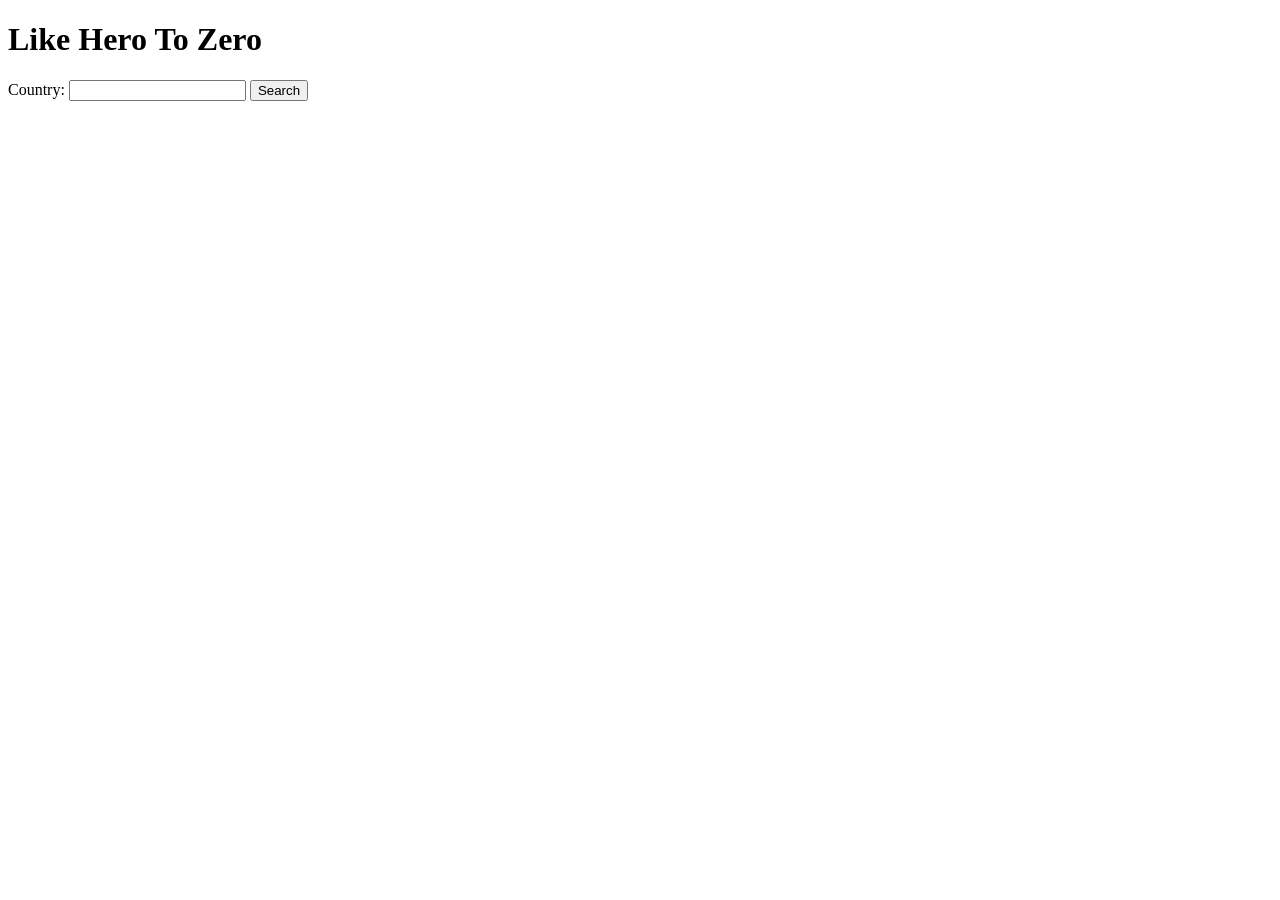
==== likeherotozero/src/main/resources/templates/index.html @ 2a83c096 "Add Connection to Database, Create Entities and first View" ====
<!DOCTYPE html>
<html>
<head>
    <title>Like Hero To Zero</title>
</head>
<body>

<h1>Like Hero To Zero</h1>

<form action="/emission">
    Country:
    <input type="text" name="country"/>
    <button type="submit">Search</button>
</form>

</body>
</html>
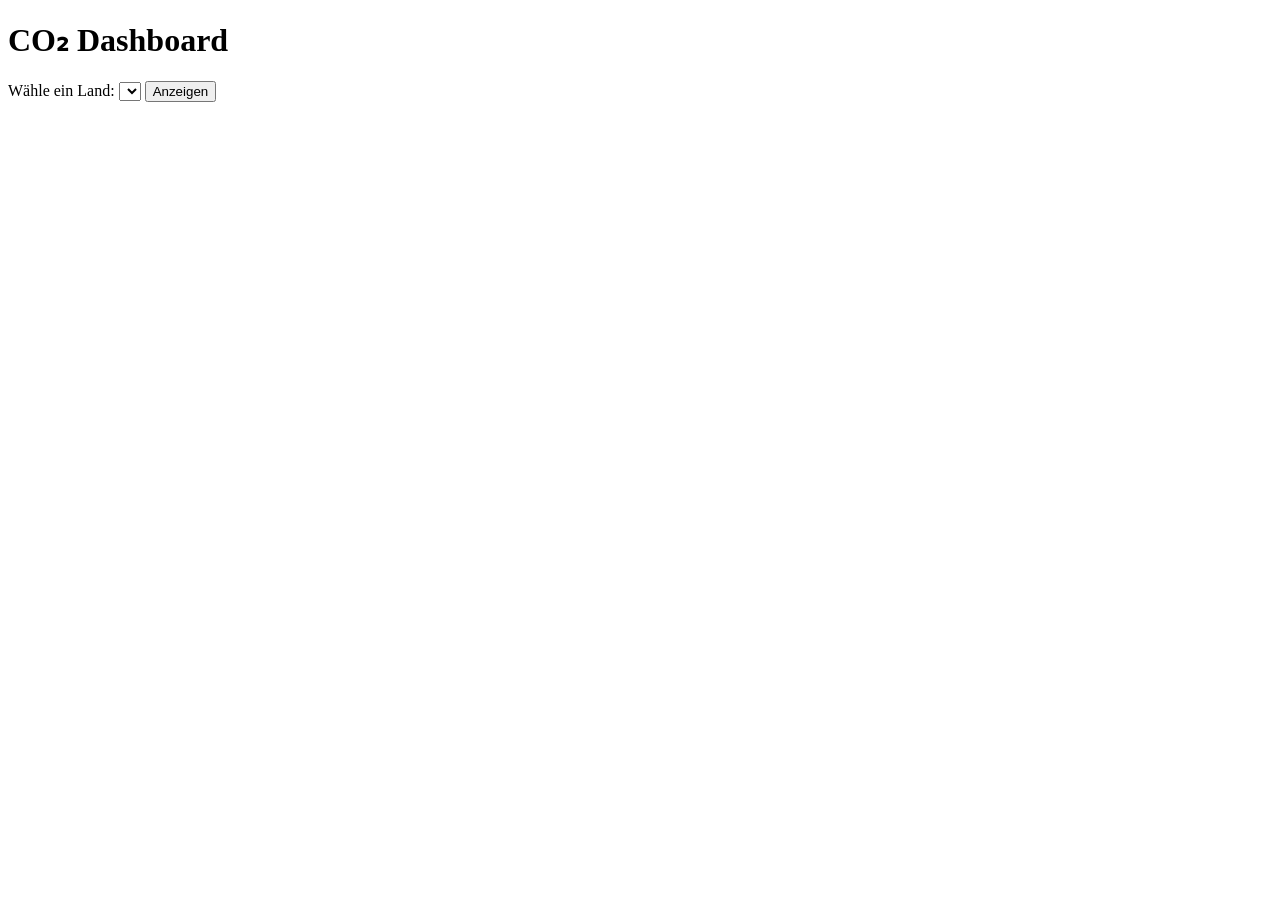
==== commit 1c65e15a: "Replace Files" ====
--- a/likeherotozero/src/main/resources/templates/index.html
+++ b/likeherotozero/src/main/resources/templates/index.html
@@ -1,17 +1,21 @@
+<!-- src/main/resources/templates/index.html -->
 <!DOCTYPE html>
-<html>
+<html xmlns:th="http://www.thymeleaf.org">
 <head>
+    <meta charset="UTF-8">
     <title>Like Hero To Zero</title>
 </head>
 <body>
-
-<h1>Like Hero To Zero</h1>
-
-<form action="/emission">
-    Country:
-    <input type="text" name="country"/>
-    <button type="submit">Search</button>
+<h1>CO₂ Dashboard</h1>
+<form>
+    <label for="country">Wähle ein Land:</label>
+    <select name="countryId" id="country">
+        <option th:each="country : ${countries}"
+                th:value="${country.id}"
+                th:text="${country.name}">
+        </option>
+    </select>
+    <button type="submit">Anzeigen</button>
 </form>
-
 </body>
 </html>
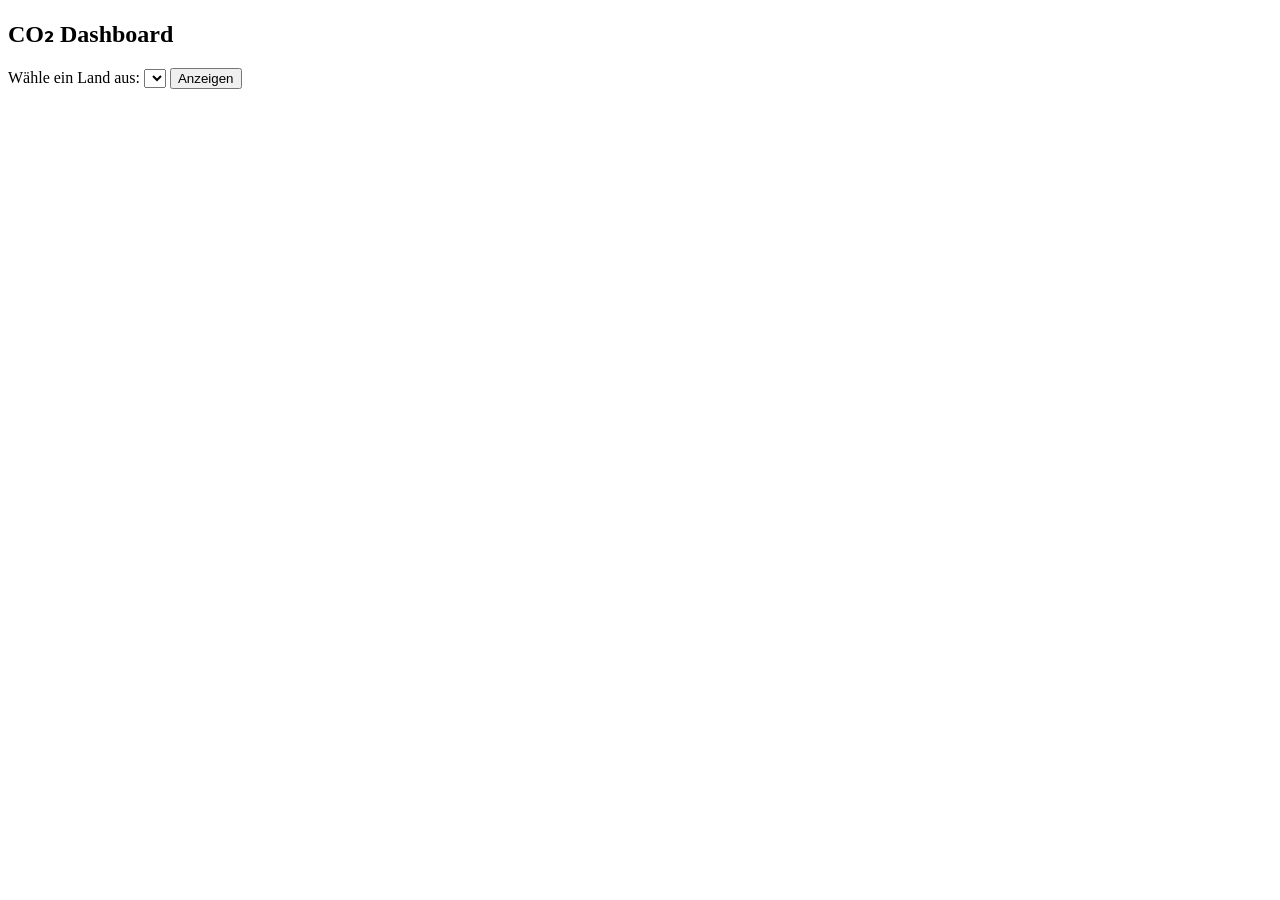
==== commit 16a1596e: "Add css styling" ====
--- a/likeherotozero/src/main/resources/templates/index.html
+++ b/likeherotozero/src/main/resources/templates/index.html
@@ -1,21 +1,19 @@
-<!-- src/main/resources/templates/index.html -->
 <!DOCTYPE html>
 <html xmlns:th="http://www.thymeleaf.org">
 <head>
-    <meta charset="UTF-8">
-    <title>Like Hero To Zero</title>
+    <title>CO₂ Dashboard</title>
+    <link rel="stylesheet" type="text/css" href="/style.css">
 </head>
 <body>
-<h1>CO₂ Dashboard</h1>
-<form>
-    <label for="country">Wähle ein Land:</label>
-    <select name="countryId" id="country">
-        <option th:each="country : ${countries}"
-                th:value="${country.id}"
-                th:text="${country.name}">
-        </option>
+<h2>CO₂ Dashboard</h2>
+
+<form th:action="@{/emissions}" method="get">
+    <label for="country">Wähle ein Land aus:</label>
+    <select name="countryId" id="country" required>
+        <option th:each="c : ${countries}" th:value="${c.id}" th:text="${c.name}"></option>
     </select>
     <button type="submit">Anzeigen</button>
 </form>
+
 </body>
 </html>
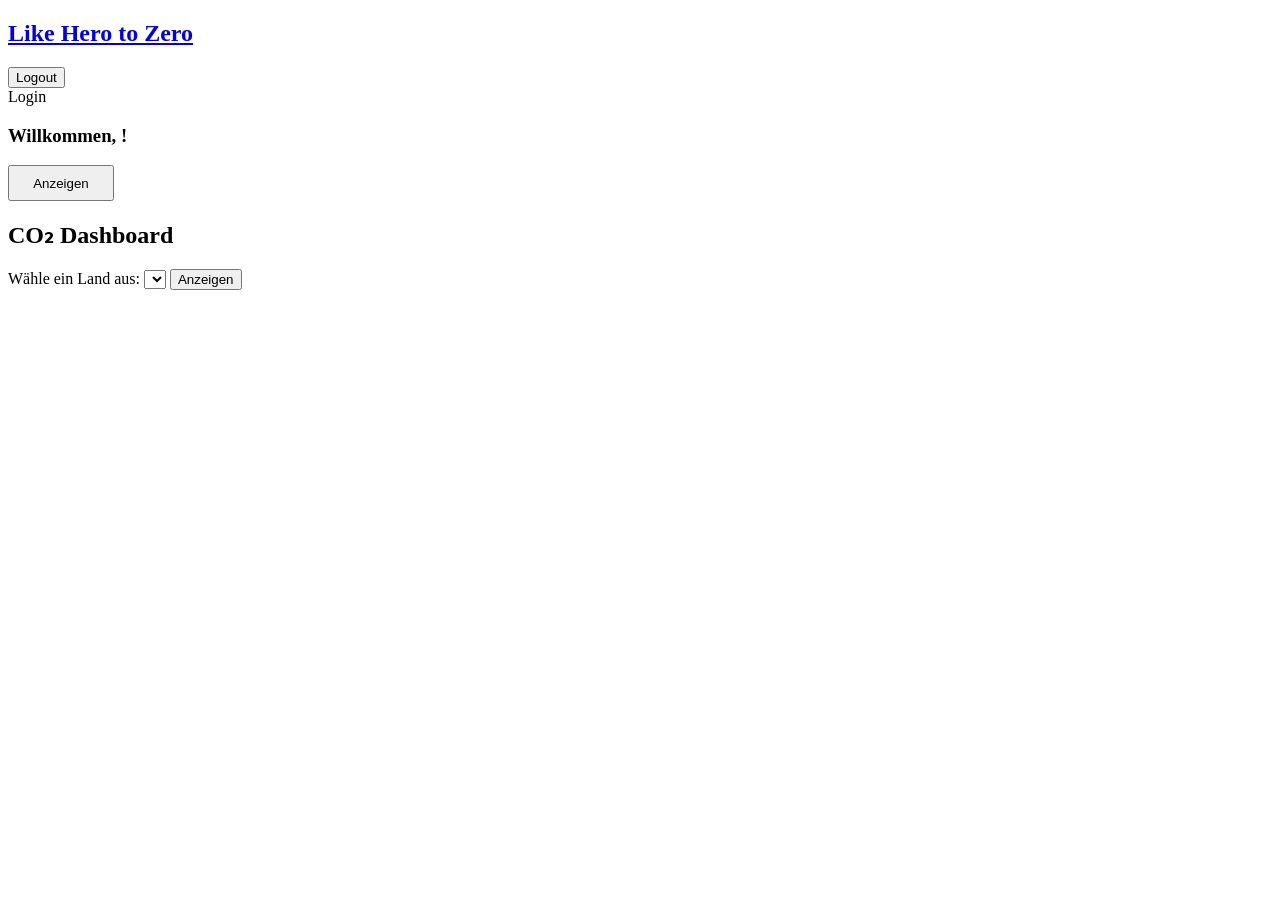
==== commit 40b7c758: "Fix authentication and improve UI" ====
--- a/likeherotozero/src/main/resources/templates/index.html
+++ b/likeherotozero/src/main/resources/templates/index.html
@@ -5,6 +5,30 @@
     <link rel="stylesheet" type="text/css" href="/style.css">
 </head>
 <body>
+<nav>
+    <a href="/" class="logo"><h2>Like Hero to Zero</h2></a>
+    <div>
+        <!-- Wenn User eingeloggt-->
+        <!-- Statt direkt #authentication.authenticated prüfen -->
+        <form th:action="@{/logout}" method="post"
+              th:if="${#authorization.expression('!isAnonymous()')}">
+            <input type="hidden" th:name="${_csrf.parameterName}" th:value="${_csrf.token}" th:if="${_csrf != null}"/>
+            <button type="submit" class="green-button">Logout</button>
+        </form>
+
+        <a th:href="@{/login}" th:if="${#authorization.expression('isAnonymous()')}" class="green-button">Login</a>
+    </div>
+</nav>
+
+<div class="container">
+    <div th:if="${#authorization.expression('!isAnonymous()')}" class="admin-container">
+        <h3>
+            <span th:if="${#authentication.authenticated}">
+            Willkommen, <span th:text="${#authentication.name}"></span>!
+            </span>
+        </h3>
+        <button onclick="window.location.href='/emissions/add}'" style="height: 36px; width: 106px;">Anzeigen</button>
+    </div>
 <h2>CO₂ Dashboard</h2>
 
 <form th:action="@{/emissions}" method="get">
@@ -14,6 +38,6 @@
     </select>
     <button type="submit">Anzeigen</button>
 </form>
-
+</div>
 </body>
 </html>
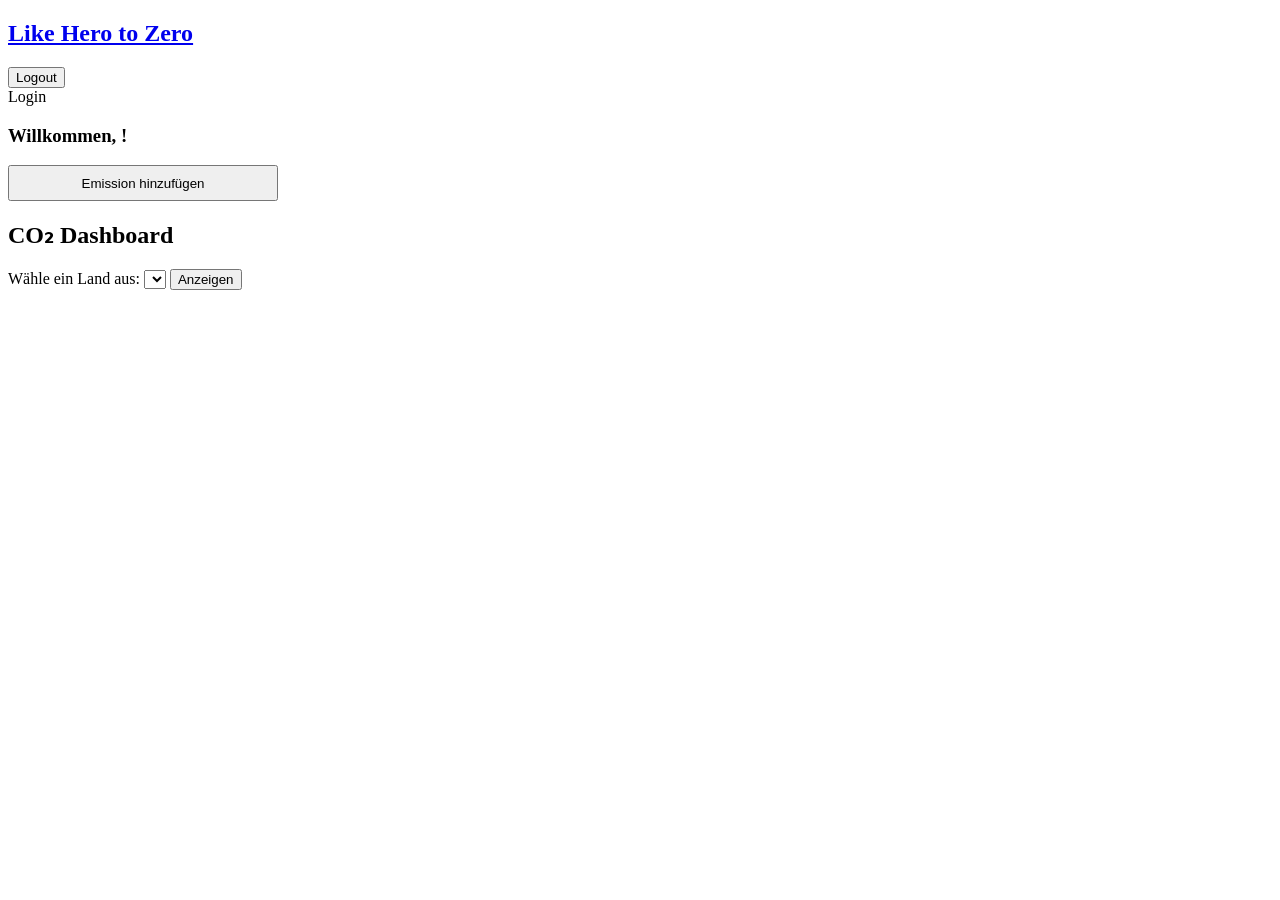
==== commit 78bd4937: "Rename a button" ====
--- a/likeherotozero/src/main/resources/templates/index.html
+++ b/likeherotozero/src/main/resources/templates/index.html
@@ -27,7 +27,7 @@
             Willkommen, <span th:text="${#authentication.name}"></span>!
             </span>
         </h3>
-        <button onclick="window.location.href='/emissions/add}'" style="height: 36px; width: 106px;">Anzeigen</button>
+        <button onclick="window.location.href='/emissions/add'" style="height: 36px; width: 270px;">Emission hinzufügen</button>
     </div>
 <h2>CO₂ Dashboard</h2>
 
